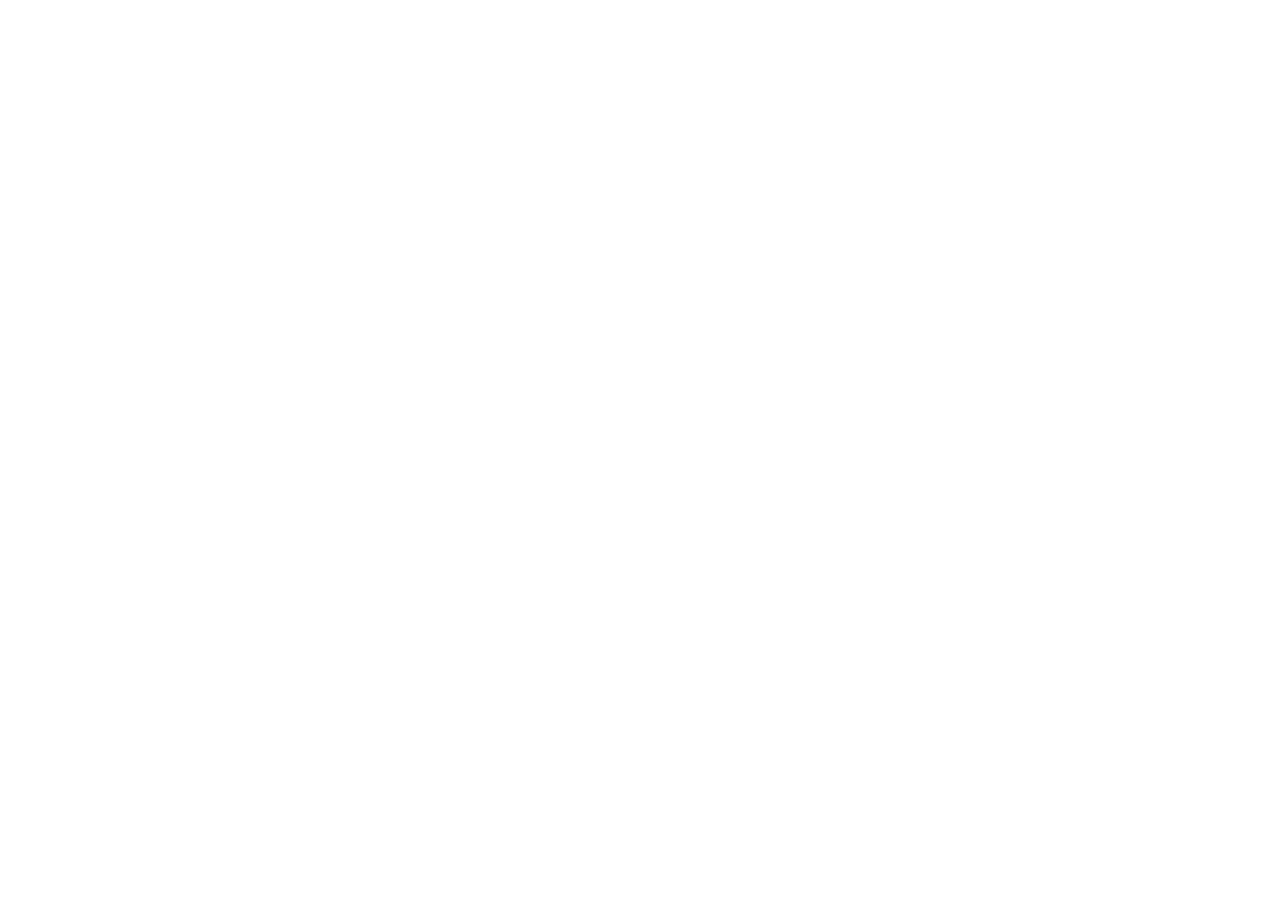
==== age_calculator/index.html @ 6a5c21a1 "Initial commit" ====
<!DOCTYPE html>
<html lang="en">
<head>
    <meta charset="UTF-8">
    <meta name="viewport" content="width=device-width, initial-scale=1.0">
    <title>AGE CALCULATOR</title>
</head>
<body>
    
</body>
</html>
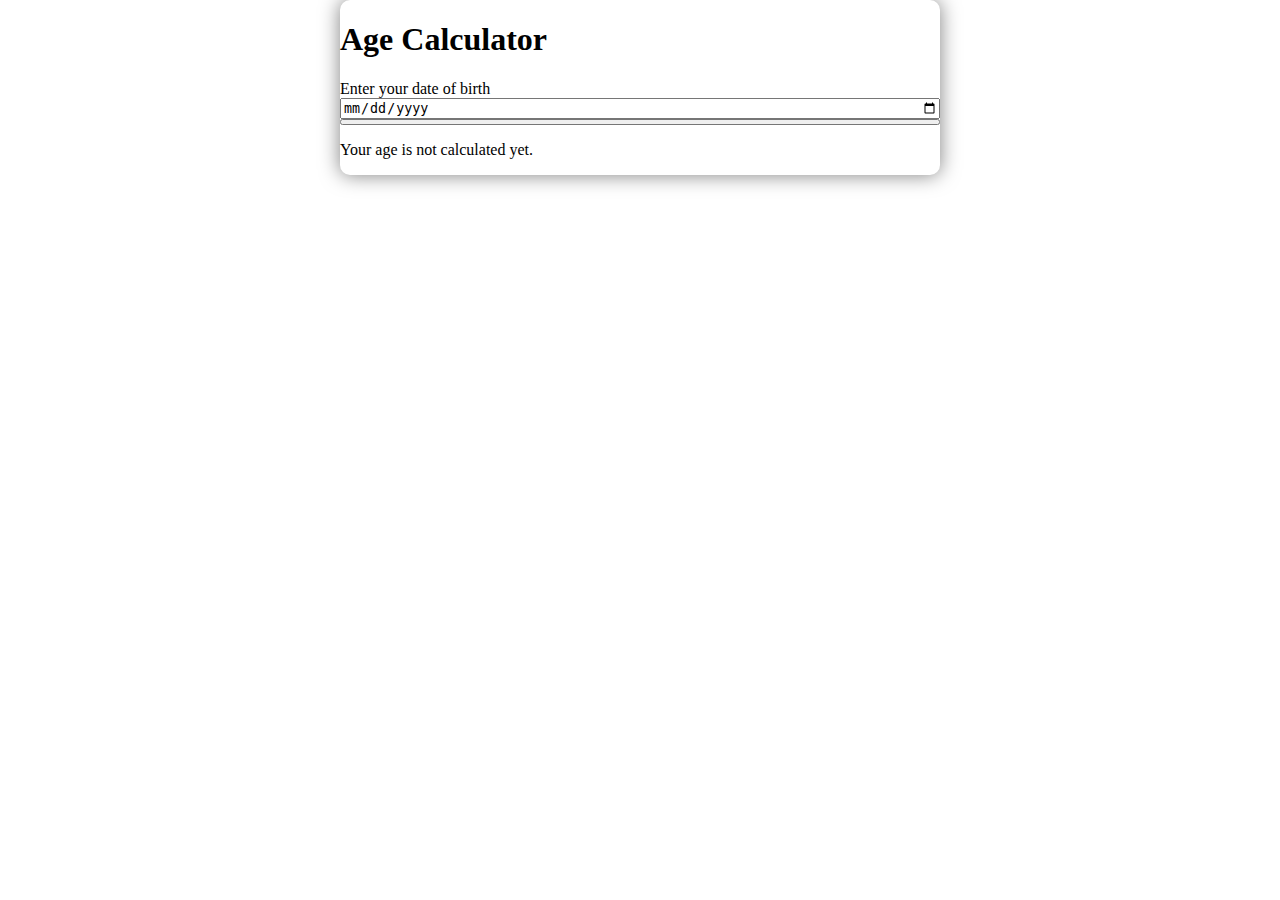
==== commit 5603deb2: "HTML done 2" ====
--- a/age_calculator/index.html
+++ b/age_calculator/index.html
@@ -4,8 +4,19 @@
     <meta charset="UTF-8">
     <meta name="viewport" content="width=device-width, initial-scale=1.0">
     <title>AGE CALCULATOR</title>
+    <link rel="stylesheet" href="style.css">
 </head>
 <body>
-    
+    <div class="container">
+        <h1>Age Calculator</h1>
+        
+        <label for="birthsday">Enter your date of birth</label>
+        <input type="date" id="birthsday" name="birthsday">
+
+        <button id="btn"></button>
+
+        <p id="result">Your age is not calculated yet.</p>
+    </div>
+    <style></style>
 </body>
 </html>--- a/age_calculator/style.css
+++ b/age_calculator/style.css
@@ -0,0 +1,16 @@
+body {
+    margin: 0;
+    background-color: white;
+}
+
+.container {
+    display: flex;
+    flex-direction: column;
+    background-color: white;
+    margin: 0 auto;
+    max-width: 600px;
+    border-radius: 10px;
+    box-shadow: 0 0 20px rgb(0, 0, 0, 0.5);
+
+}
+
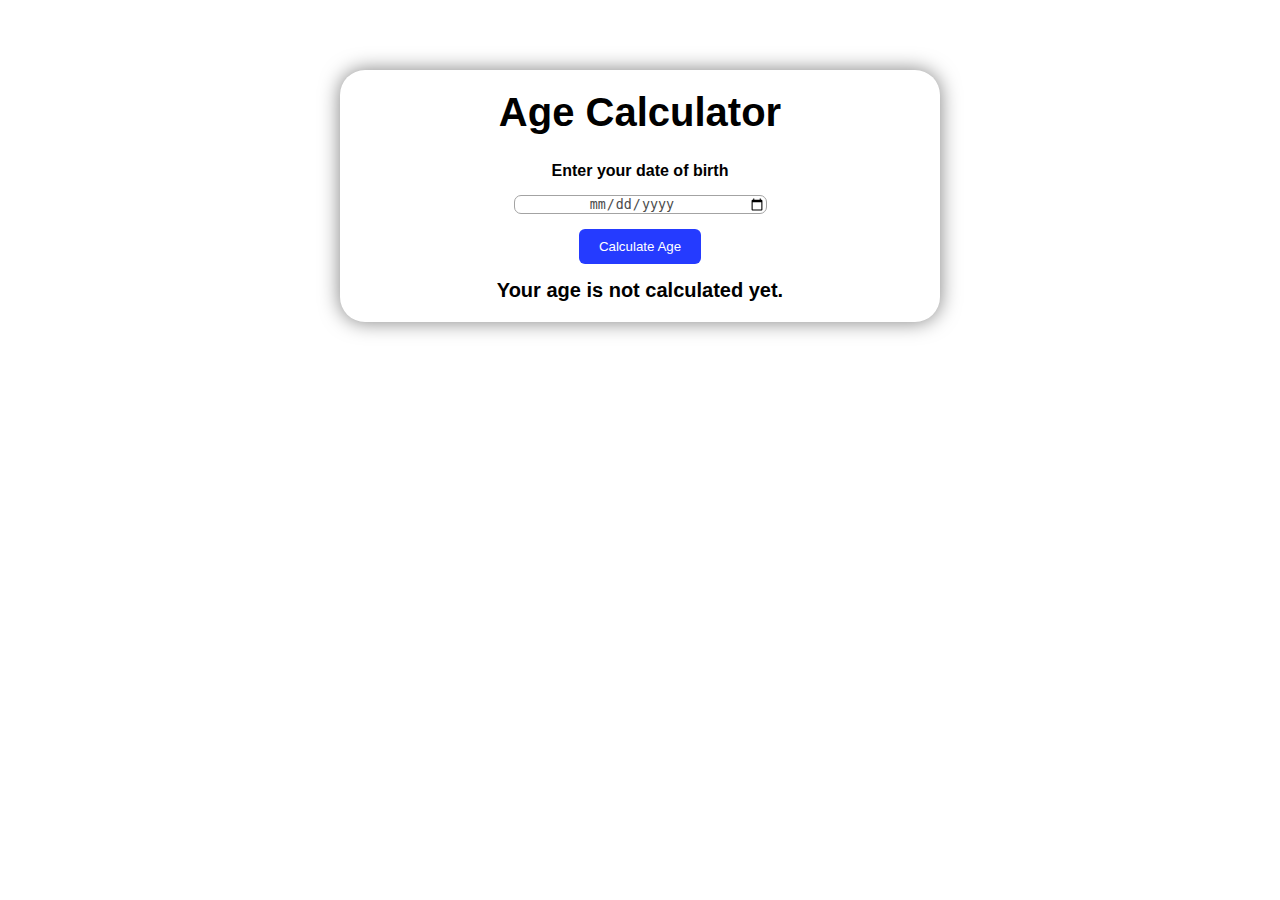
==== commit 97dfe8ac: "age_calculator DONE" ====
--- a/age_calculator/index.html
+++ b/age_calculator/index.html
@@ -9,14 +9,13 @@
 <body>
     <div class="container">
         <h1>Age Calculator</h1>
-        
-        <label for="birthsday">Enter your date of birth</label>
-        <input type="date" id="birthsday" name="birthsday">
-
-        <button id="btn"></button>
-
-        <p id="result">Your age is not calculated yet.</p>
+        <div class="form">
+            <label for="birthsday">Enter your date of birth</label>
+            <input type="date" id="birthday" name="birthday">
+            <button id="btn">Calculate Age</button>
+            <p id="result">Your age is not calculated yet.</p>
+        </div>
     </div>
-    <style></style>
+    <script src="index.js"></script>
 </body>
 </html>--- a/age_calculator/style.css
+++ b/age_calculator/style.css
@@ -1,16 +1,65 @@
 body {
     margin: 0;
+    padding: 20px;
+    font-family: "Montserrat", sans-serif;
     background-color: white;
 }
 
 .container {
-    display: flex;
-    flex-direction: column;
     background-color: white;
     margin: 0 auto;
     max-width: 600px;
-    border-radius: 10px;
+    border-radius: 25px;
     box-shadow: 0 0 20px rgb(0, 0, 0, 0.5);
+    margin-top: 50px;
 
 }
 
+h1 {
+    text-align: center;
+    font-size: 40px;
+    padding-top: 20px;
+}
+
+.form {
+    display: flex;
+    flex-direction: column;
+    align-items: center;
+}
+
+label {
+    font-size: 16px;
+    font-weight: bold;
+    margin-bottom: 15px;
+}
+
+input {
+    text-align: center;
+    color: rgb(75 75 75);
+    margin-bottom: 15px;
+    border: 1px solid rgb(163 163 163);
+    border-radius: 7px;
+    width: 100%;
+    max-width: 250px;
+}
+
+button {
+    margin-bottom: 15px;
+    color: white;
+    background-color: rgb(37 59 255);
+    border: none;
+    border-radius: 6px;
+    padding: 10px 20px;
+    transition: background-color 0.5s ease;
+}
+
+button:hover {
+    background-color: rgb(22 35 171);
+}
+
+p {
+    font-size: 20px;
+    font-weight: bold;
+    margin-top: 0;
+    margin-bottom: 20px;
+}